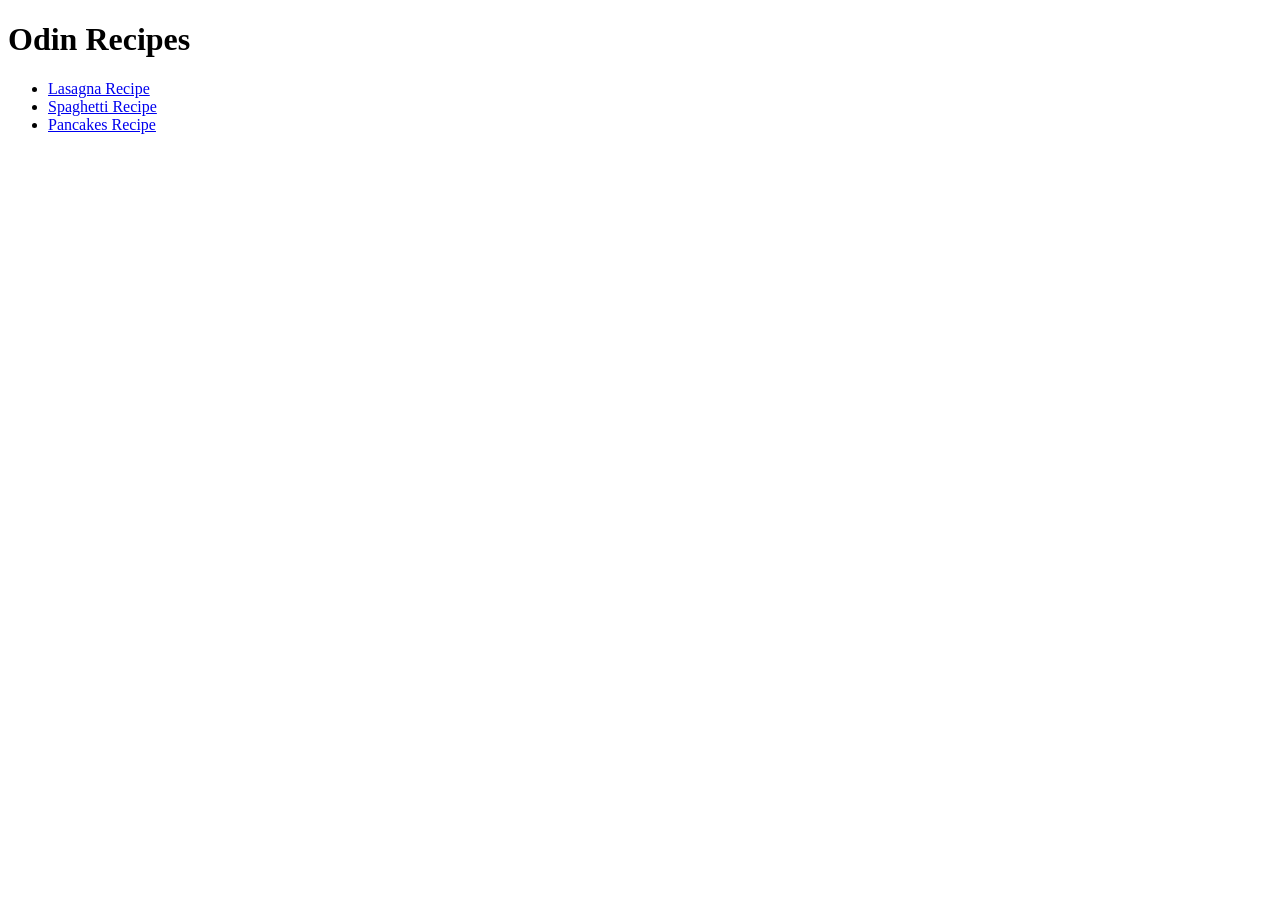
==== index.html @ 133fe57f "add: update recipes" ====
<!DOCTYPE html>
<html lang="en">
  <head>
    <meta charset="UTF-8" />
    <meta name="viewport" content="width=device-width, initial-scale=1.0" />
    <title>Odin Recipes</title>
  </head>
  <body>
    <h1>Odin Recipes</h1>
    <ul>
      <li><a href="recipes/lasagna.html">Lasagna Recipe</a></li>
      <li><a href="recipes/spaghetti.html">Spaghetti Recipe</a></li>
      <li><a href="recipes/pancakes.html">Pancakes Recipe</a></li>
    </ul>
    
  </body>
</html>
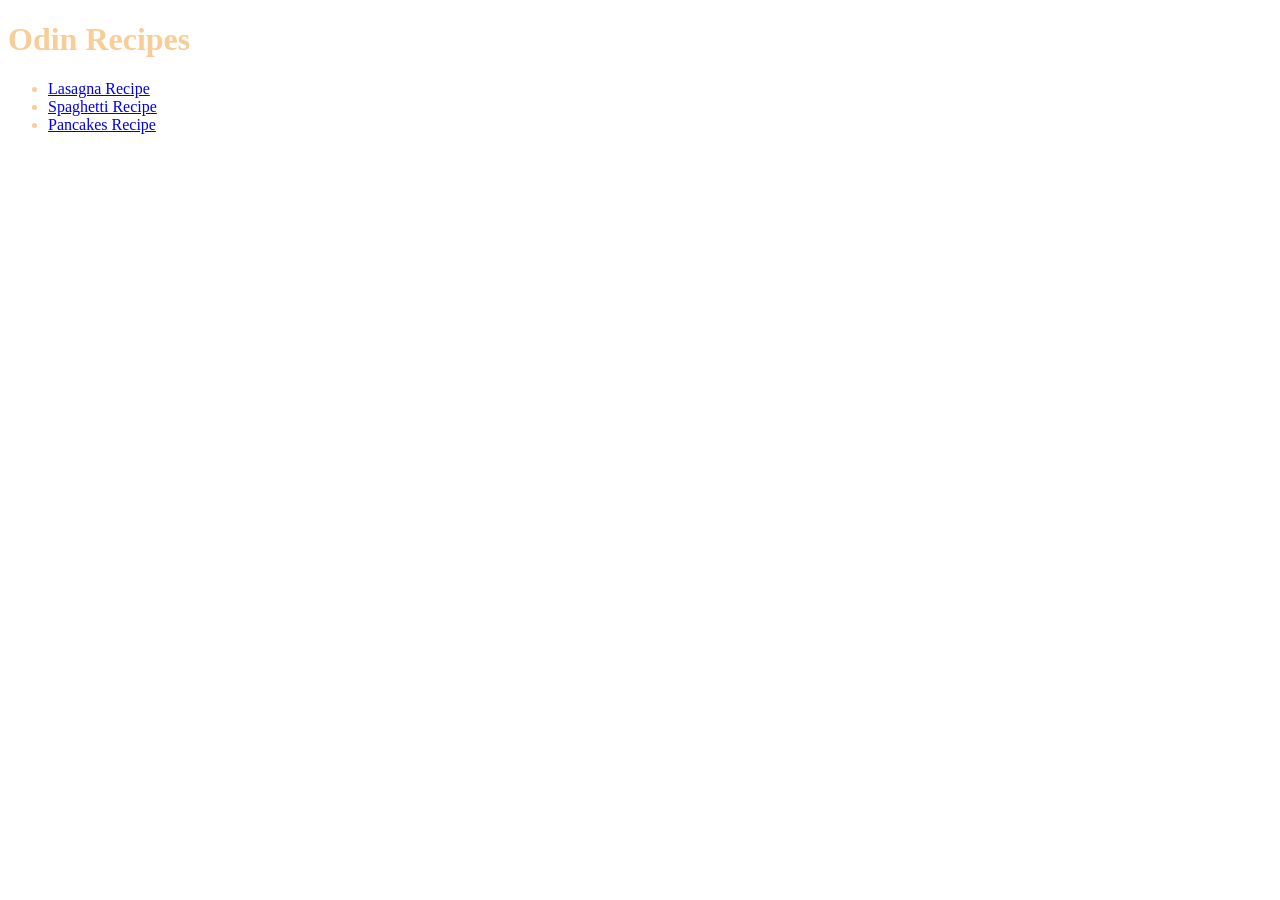
==== commit 6a057e02: "update odin-recipes" ====
--- a/index.html
+++ b/index.html
@@ -4,14 +4,14 @@
     <meta charset="UTF-8" />
     <meta name="viewport" content="width=device-width, initial-scale=1.0" />
     <title>Odin Recipes</title>
+    <link rel="stylesheet" href="style.css" />
   </head>
   <body>
-    <h1>Odin Recipes</h1>
-    <ul>
+    <h1 class="recipes">Odin Recipes</h1>
+    <ul class="recipes">
       <li><a href="recipes/lasagna.html">Lasagna Recipe</a></li>
       <li><a href="recipes/spaghetti.html">Spaghetti Recipe</a></li>
       <li><a href="recipes/pancakes.html">Pancakes Recipe</a></li>
     </ul>
-    
   </body>
 </html>
--- a/style.css
+++ b/style.css
@@ -0,0 +1,3 @@
+.recipes {
+  color: rgb(248, 205, 152);
+}
